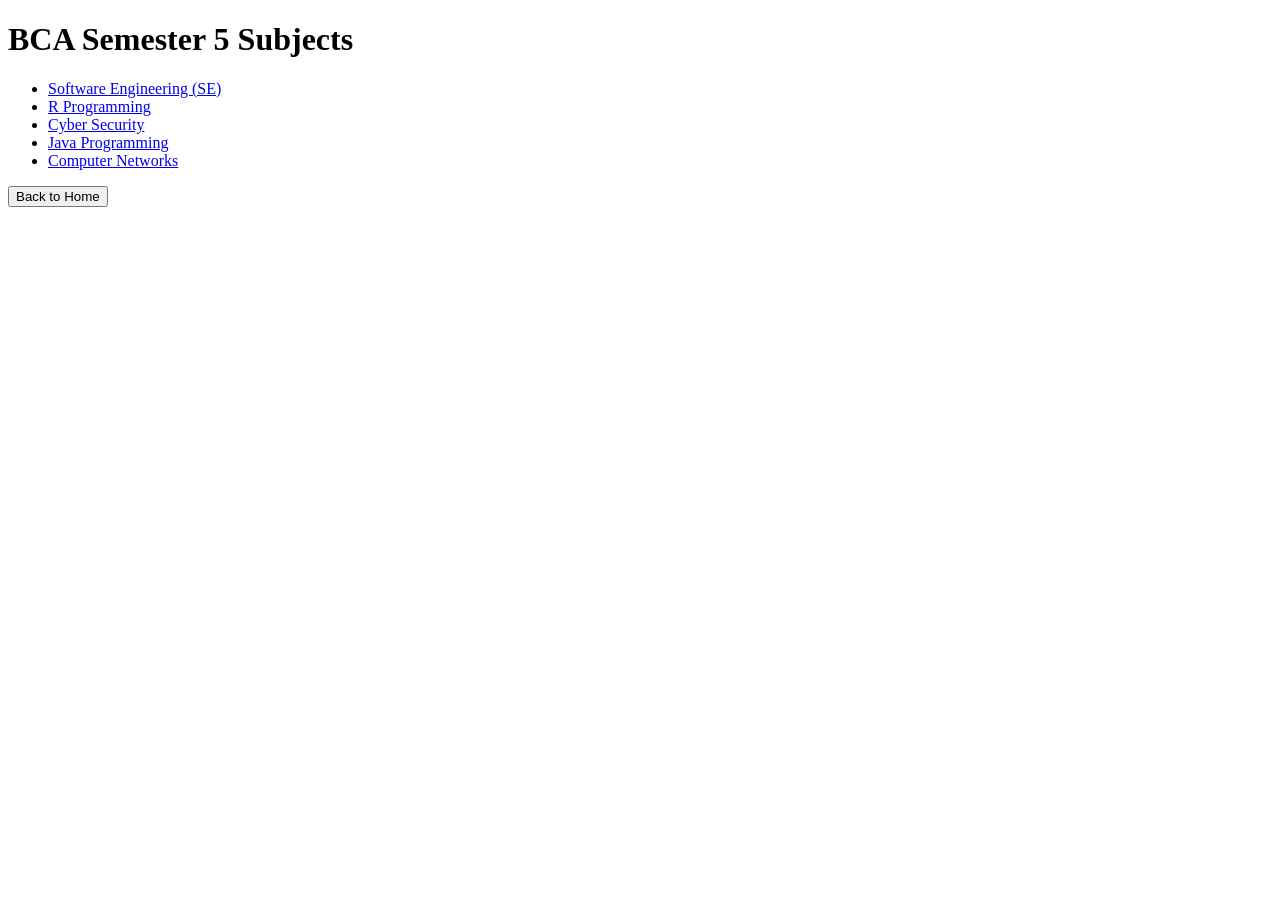
==== sem5.html @ dbfdf1e0 "Create sem5.html" ====
<!DOCTYPE html>
<html>
<head>
    <title>BCA Semester 5</title>
    <link rel="stylesheet" href="style.css">
</head>
<body>

<h1>BCA Semester 5 Subjects</h1>

<ul>
    <li><a href="#">Software Engineering (SE)</a></li>
    <li><a href="#">R Programming</a></li>
    <li><a href="#">Cyber Security</a></li>
    <li><a href="#">Java Programming</a></li>
    <li><a href="#">Computer Networks</a></li>
</ul>

<a href="index.html">
    <button>Back to Home</button>
</a>

</body>
</html>
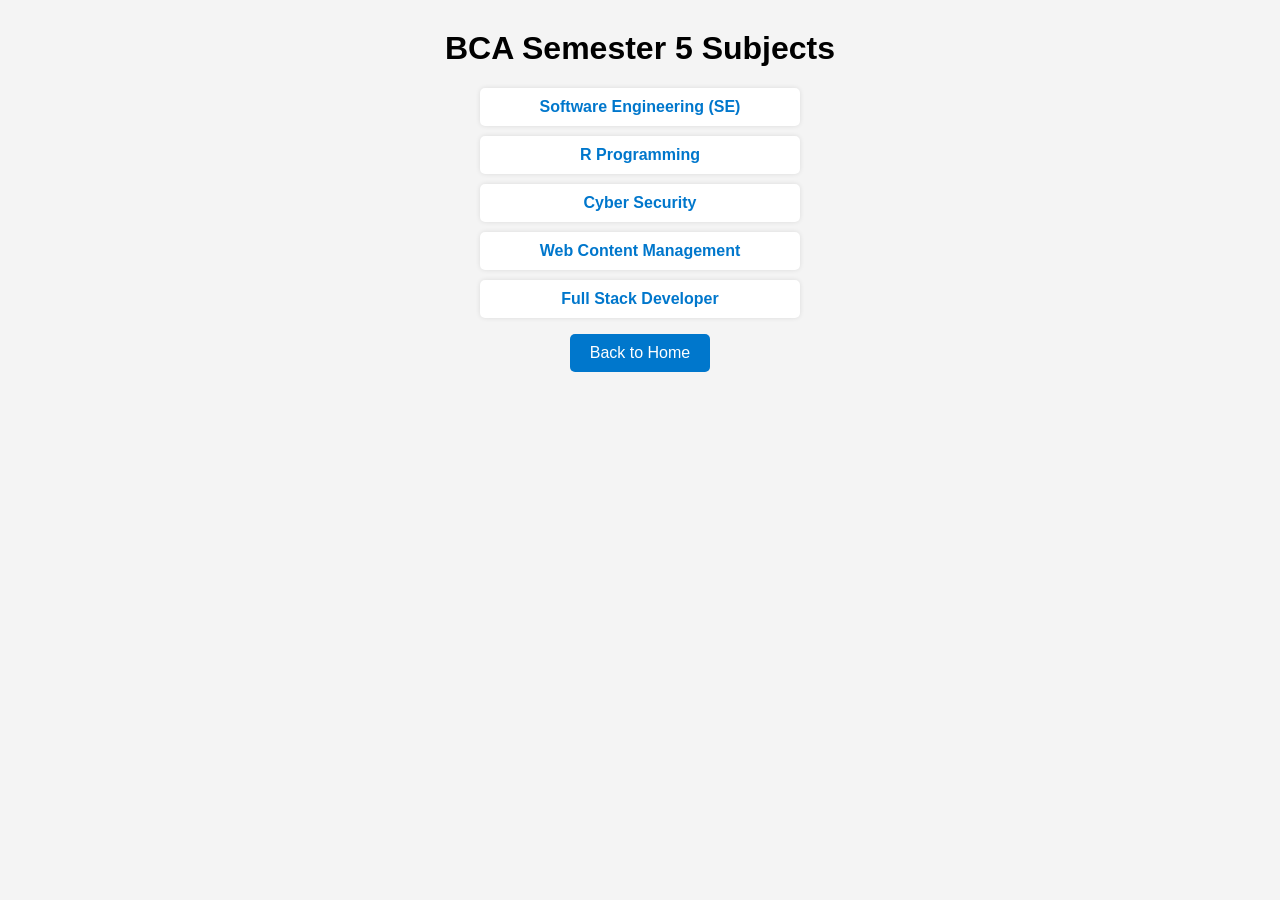
==== commit 9baf23a7: "Update sem5.html" ====
--- a/sem5.html
+++ b/sem5.html
@@ -12,8 +12,8 @@
     <li><a href="#">Software Engineering (SE)</a></li>
     <li><a href="#">R Programming</a></li>
     <li><a href="#">Cyber Security</a></li>
-    <li><a href="#">Java Programming</a></li>
-    <li><a href="#">Computer Networks</a></li>
+    <li><a href="#">Web Content Management</a></li>
+    <li><a href="#">Full Stack Developer</a></li>
 </ul>
 
 <a href="index.html">
--- a/style.css
+++ b/style.css
@@ -0,0 +1,70 @@
+body{
+    font-family: Arial, sans-serif;
+    margin:0;
+    background:#f4f4f4;
+    text-align:center;
+}
+
+nav{
+    background:#0077cc;
+    padding:15px;
+}
+
+nav h2{
+    color:white;
+    margin:0;
+}
+
+nav a{
+    color:white;
+    text-decoration:none;
+    margin:15px;
+    font-weight:bold;
+}
+
+h1{
+    margin-top:30px;
+}
+
+.card{
+    background:white;
+    width:300px;
+    margin:20px auto;
+    padding:20px;
+    border-radius:10px;
+    box-shadow:0 0 10px rgba(0,0,0,0.2);
+}
+
+button{
+    background:#0077cc;
+    color:white;
+    border:none;
+    padding:10px 20px;
+    border-radius:5px;
+    cursor:pointer;
+    font-size:16px;
+}
+
+button:hover{
+    background:#005fa3;
+}
+
+ul{
+    list-style:none;
+    padding:0;
+}
+
+li{
+    background:white;
+    width:300px;
+    margin:10px auto;
+    padding:10px;
+    border-radius:5px;
+    box-shadow:0 0 5px rgba(0,0,0,0.1);
+}
+
+li a{
+    text-decoration:none;
+    color:#0077cc;
+    font-weight:bold;
+}
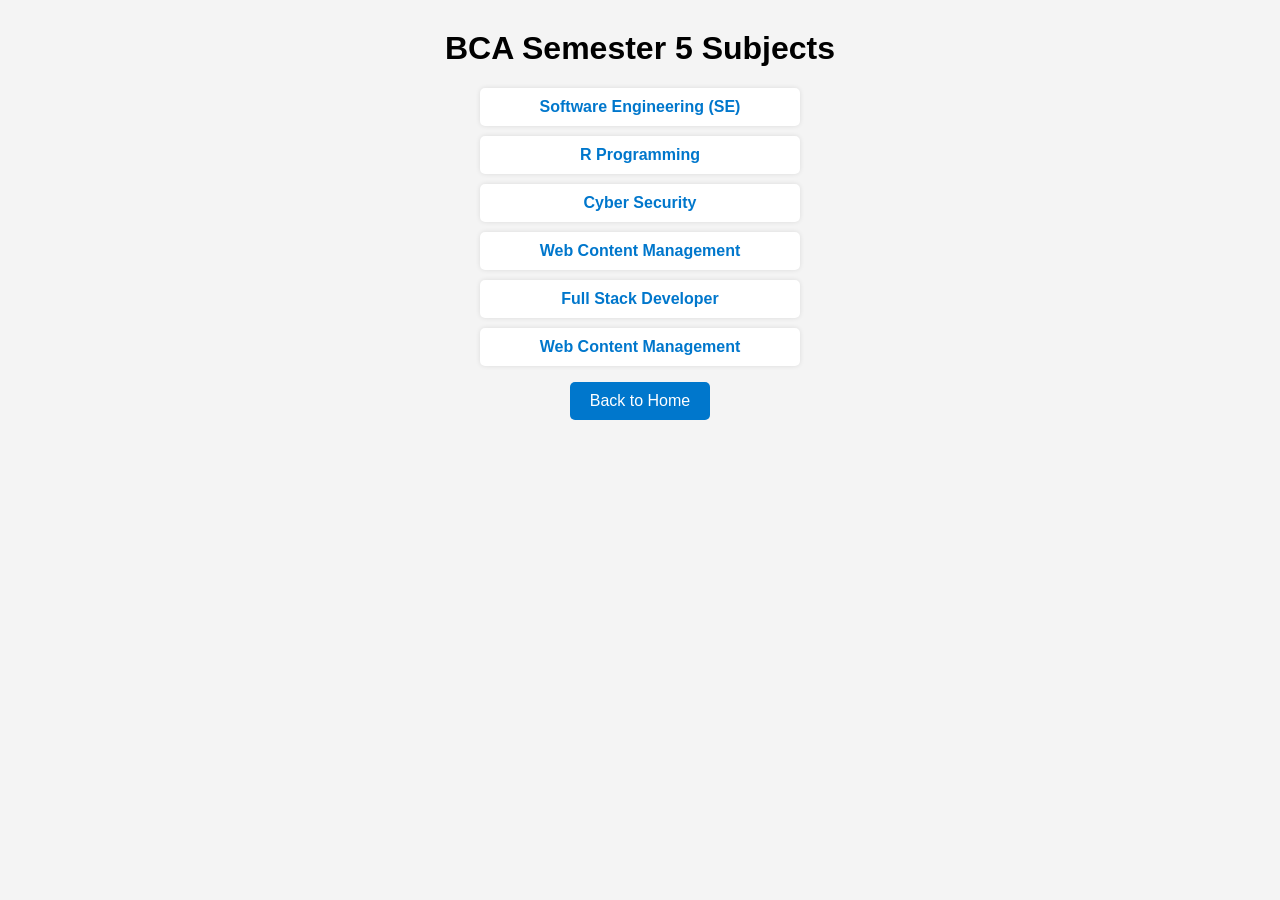
==== commit cd687186: "Update sem5.html" ====
--- a/sem5.html
+++ b/sem5.html
@@ -14,6 +14,7 @@
     <li><a href="#">Cyber Security</a></li>
     <li><a href="#">Web Content Management</a></li>
     <li><a href="#">Full Stack Developer</a></li>
+    <li><a href="wcm.html">Web Content Management</a></li>
 </ul>
 
 <a href="index.html">
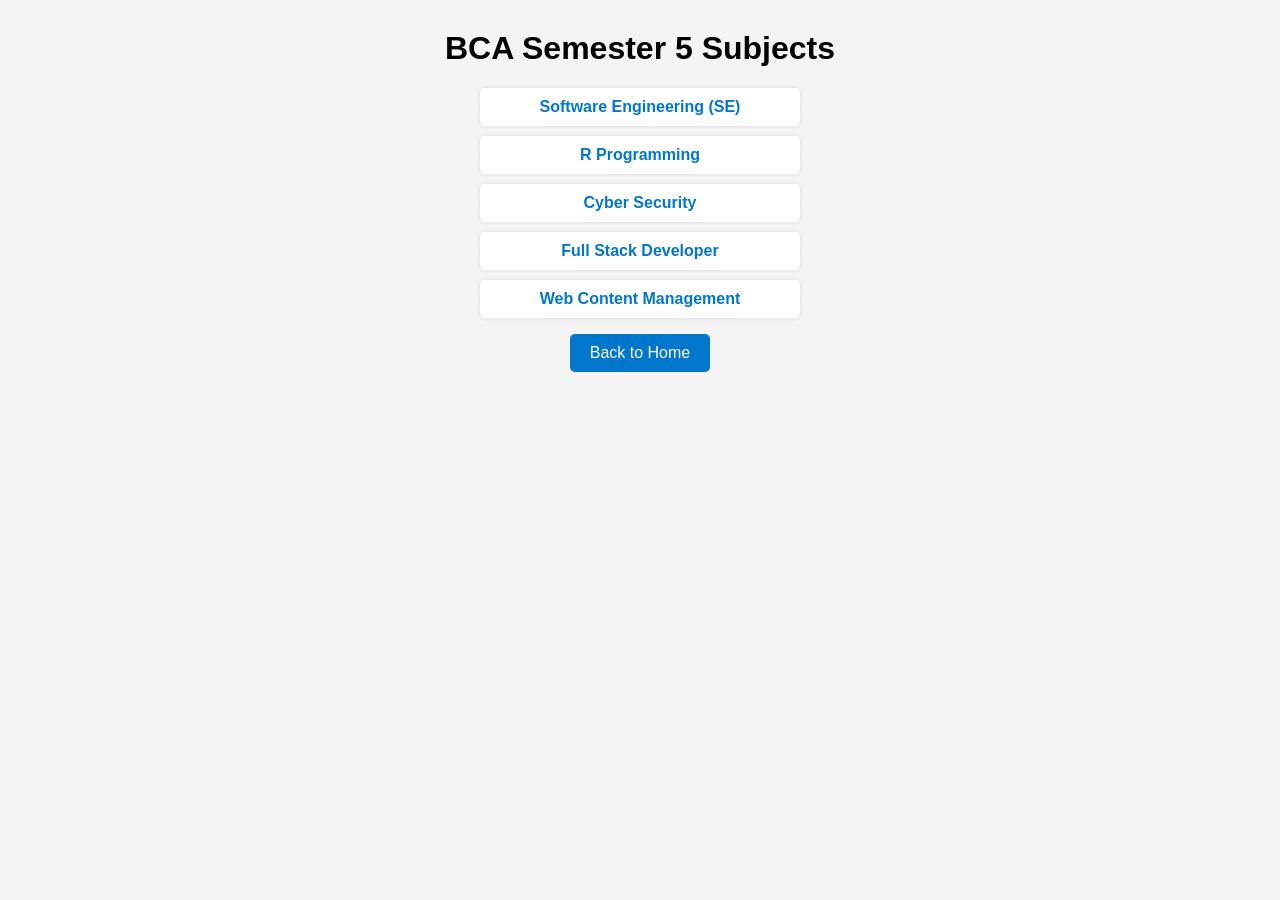
==== commit e8c73b75: "Update sem5.html" ====
--- a/sem5.html
+++ b/sem5.html
@@ -12,7 +12,6 @@
     <li><a href="#">Software Engineering (SE)</a></li>
     <li><a href="#">R Programming</a></li>
     <li><a href="#">Cyber Security</a></li>
-    <li><a href="#">Web Content Management</a></li>
     <li><a href="#">Full Stack Developer</a></li>
     <li><a href="wcm.html">Web Content Management</a></li>
 </ul>
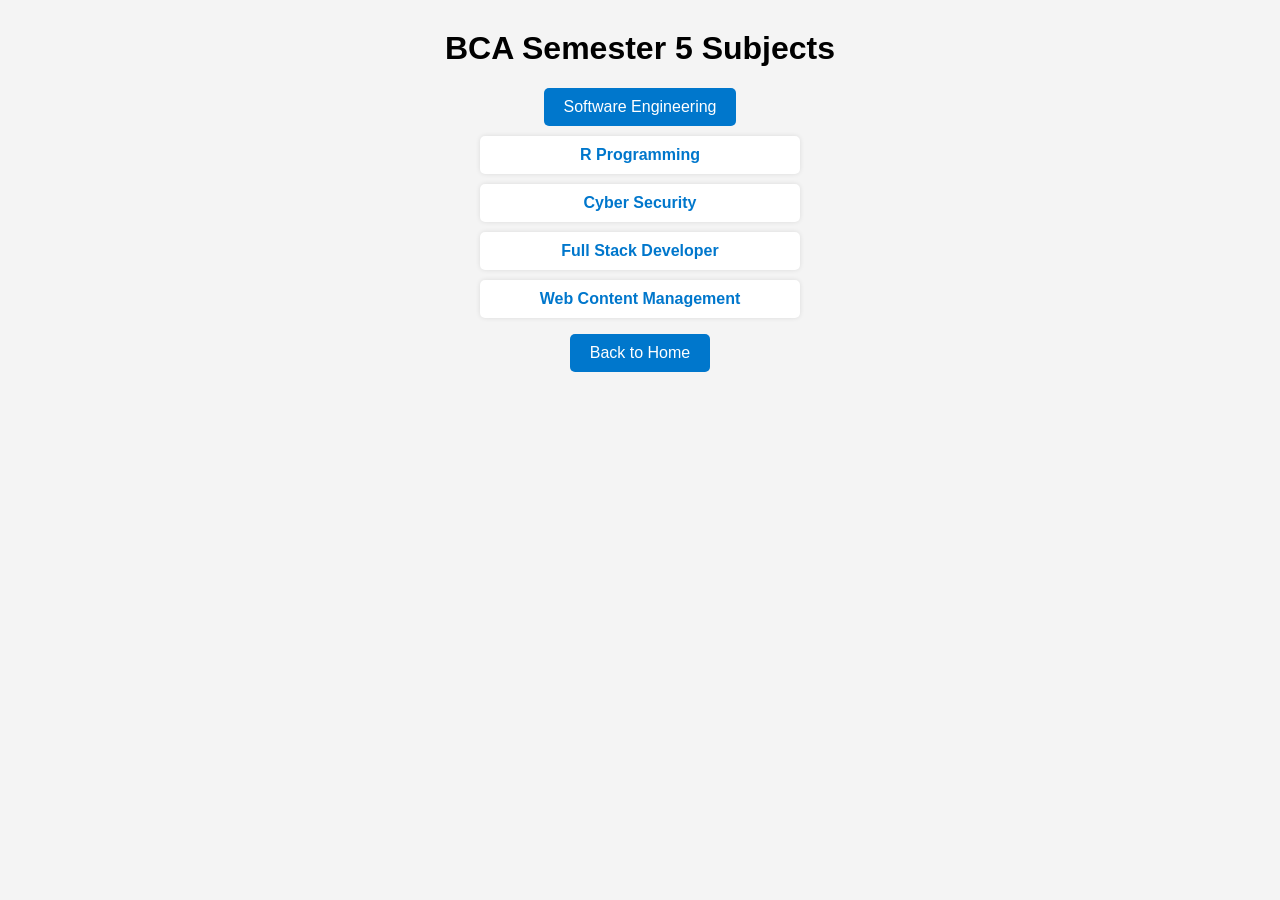
==== commit 4c27caa5: "Update sem5.html" ====
--- a/sem5.html
+++ b/sem5.html
@@ -9,7 +9,9 @@
 <h1>BCA Semester 5 Subjects</h1>
 
 <ul>
-    <li><a href="#">Software Engineering (SE)</a></li>
+    <a href="software-engineering.html">
+    <button>Software Engineering</button>
+</a>
     <li><a href="#">R Programming</a></li>
     <li><a href="#">Cyber Security</a></li>
     <li><a href="#">Full Stack Developer</a></li>
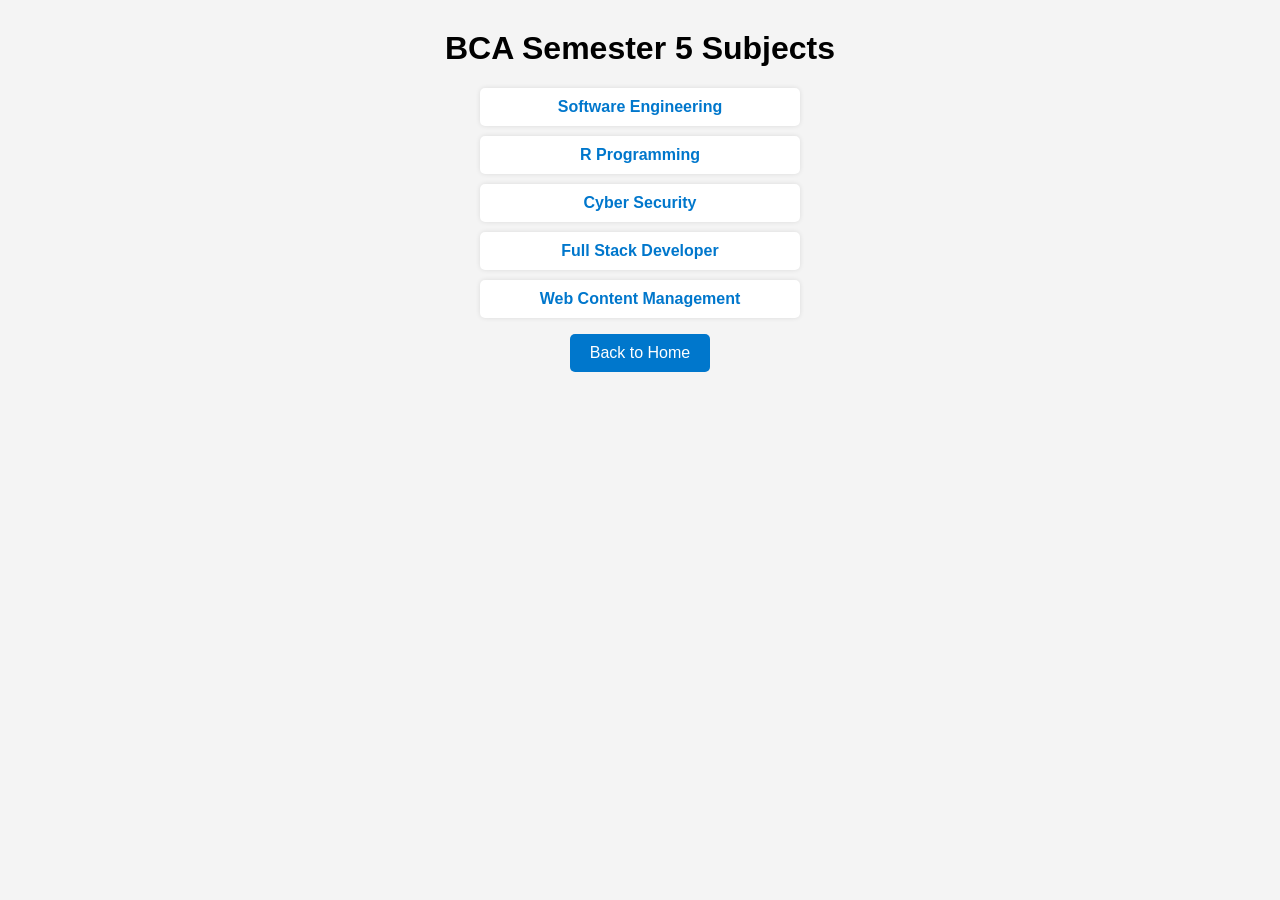
==== commit 8b297c44: "Update sem5.html" ====
--- a/sem5.html
+++ b/sem5.html
@@ -9,9 +9,7 @@
 <h1>BCA Semester 5 Subjects</h1>
 
 <ul>
-    <a href="software-engineering.html">
-    <button>Software Engineering</button>
-</a>
+    <li><a href="se.html">Software Engineering</a></li>
     <li><a href="#">R Programming</a></li>
     <li><a href="#">Cyber Security</a></li>
     <li><a href="#">Full Stack Developer</a></li>
